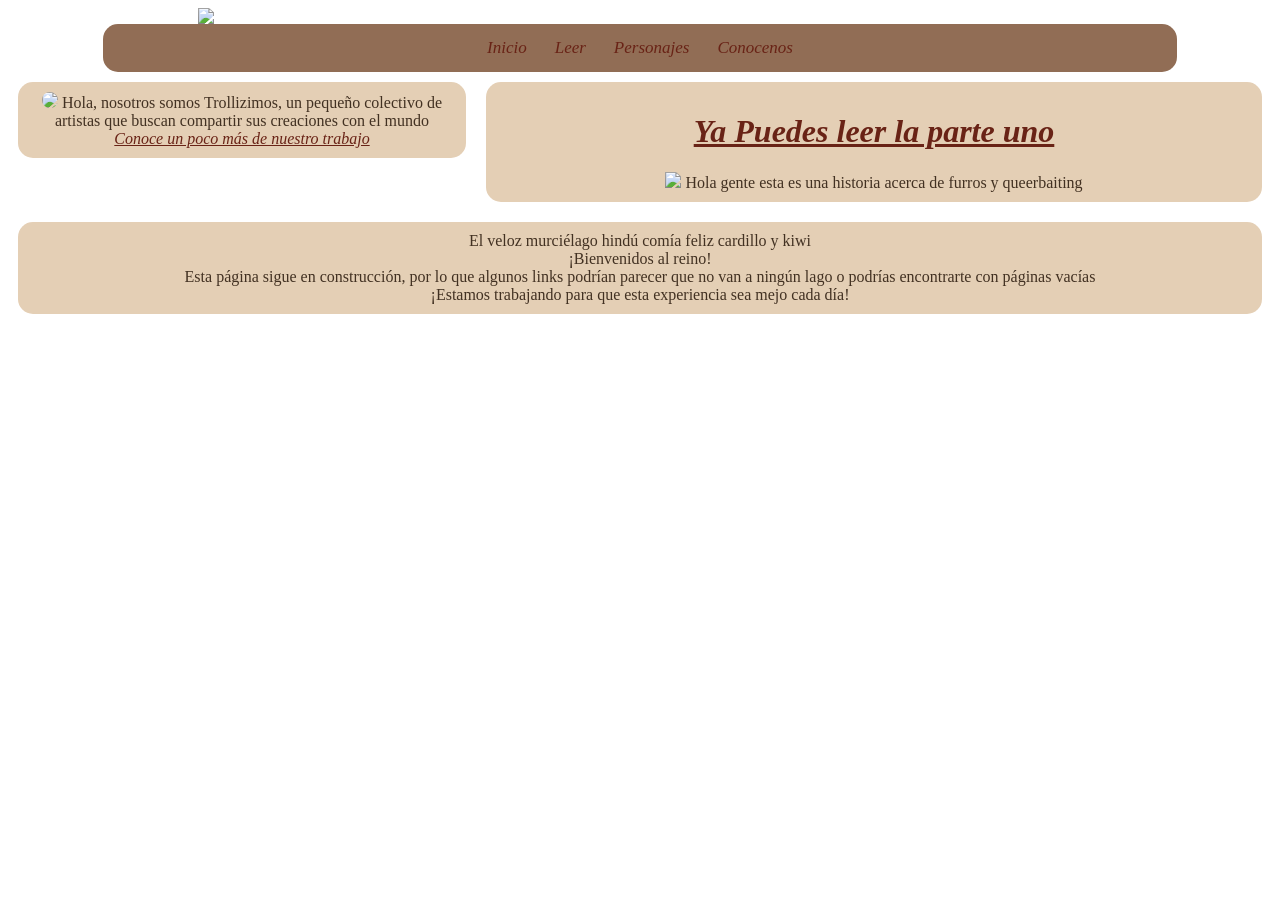
==== index.html @ e4849b6d "Add files via upload" ====
<!DOCTYPE html>
<html>
    <head>
    <meta charset="UTF-8">
    <meta name="viewport" content="width=device-width, initial-scale=1.0">
    <title>Home</title>
    <link rel="stylesheet" href="/style.css">
    </head>

    <body class="fondomain">
        <img src="/assets/Titulobannerprueba.png" class="bannerprinc">

        <div class="navbar">
            <a href="/Index.html"> Inicio </a> 
            <a href="/leer.html"> Leer </a>
            <a href="/personajes.html"> Personajes </a> 
            <a href="/conocenos.html"> Conocenos </a>
        </div>
        
        <div class="cont1">
            <div class="seccion1">
                <img class="logotroll" src="/assets/trollizimoslogo.jpeg">
                Hola, nosotros somos Trollizimos, un pequeño colectivo de artistas que buscan compartir sus creaciones con el mundo
                <br>
                <a href="/conocenos.html">Conoce un poco más de nuestro trabajo</a>
            </div>
            
            <div class="seccion">
                <a href="p1.html"><h1>Ya Puedes leer la parte uno</h1></a>
                
                <img src="/img/previewcap1.png">
                
                Hola gente esta es una historia acerca de furros y queerbaiting
            </div>
            </div>

            <div class="cont1">
            <div class="seccion">
                El veloz murciélago hindú comía feliz cardillo y kiwi
                <br>
                ¡Bienvenidos al reino!
                <br>
                Esta página sigue en construcción, por lo que algunos links podrían parecer que no van a ningún lago o podrías encontrarte con páginas vacías
                <br>
                ¡Estamos trabajando para que esta experiencia sea mejo cada día!
            </div>
            </div>

        </div>

    </body>
</html>
---- style.css ----
@font-face {
    font-family: LibreBaskerville;
    src: url("/fonts/LibreBaskerville-VariableFont_wght.ttf") format("truetype");
    font-style: normal;
    font-weight: 100 700;
}
@font-face {
    font-family: LibreBaskerville;
    src: url("/fonts/LibreBaskerville-Italic-VariableFont_wght.ttf") format("truetype");
    font-style: italic;
}

.fondomain
{
    background-image: url(/img/fondopuertaroja.jpg);
    background-repeat: no-repeat;
    background-attachment: fixed;
    background-size: cover;
}

body
{
    font-family: LibreBaskerville;
    font-style: normal;
    font-weight: 200;
    color:#423122;
}

body a
{
    font-family: LibreBaskerville;
    font-style: italic;
    color: rgb(105, 35, 22);
}

.bannerprinc
{
  max-width: 70%;
  margin:auto;
  justify-content: center;
  position: relative;
  display: flex;
  flex-wrap: wrap;
}

.navbar
{
 width: 85%;
  background-color: #916d55;
  overflow: hidden;
  margin-left: auto;
  margin-right: auto;
  text-align: center;
  display: flex;
  flex-wrap: wrap;
  justify-content: center;
  position: relative;
  border-radius: 15px; 
}

.navbar a
{
    float: left;
    text-align: center;
    padding: 14px;
    text-decoration: none;
    font-size: 17px; 
}

.navbar hover
{
 width: 85%;
  background-color: #6e4534;
  color: #e4cfb5;
}

.navbar .active
{
    background-color:#b37247;   
}

.botonescomic
{
    display: flex;
    flex-wrap: wrap;
    flex-direction: row;
    justify-content: flex-start;
    align-items: flex-start;
    align-content: flex-start;
    width: 60%;
}
.botonescomiccaja
{
    background-color: #e4cfb5;
    color:#423122;
    margin: 10px;
    padding: 10px;
    border-radius: 15px;
    text-align: center;
    width: 30%;
    flex: 2 1 100px;
}
.botonescomic img
{
    justify-content: center;
    width: 50%;
}

img
{
    width: 100%;
    height: auto;
}

.logotroll
{
    border-radius: 50%;
}
/*---------------Yo vs unas flexboxes con texto para las paginas-------------------------*/

.cont1
{
    display: flex;
    flex-wrap: wrap;
    flex-direction: row;
    justify-content: flex-start;
    align-items: flex-start;
    align-content: flex-start;
    width: 100%;
}

.seccion
{
    background-color: #e4cfb5;
    color:#423122;
    margin: 10px;
    padding: 10px;
    border-radius: 15px;
    text-align: center;
    width: 30%;
    flex: 2 1 100px;
}

.seccion1
{
    background-color: #e4cfb5;
    color:#423122;
    margin: 10px;
    padding: 10px;
    border-radius: 15px;
    text-align: center;
    width: 30%;
    flex: 1 1 100px;
}

.seccion2
{
    background-color: #e4cfb5;
    color:#423122;
    margin: 10px;
    padding: 10px;
    border-radius: 15px;
    text-align: center;
    width: 30%;
    flex: 0 1 100px;
    align-self: right;
}

/*------------------------CONTENEDORES PARA PAGINAS DEL COMIC-------------------------*/

.contenedor
{
    background-color: #e4cfb5;
    margin: 15px;
    padding: 15px;
    border-radius: 15px;
    justify-content: center;
    position: relative;
    display: flex;
    flex-wrap: wrap;
    gap: 0;
}

.caja
{
    justify-content: center;
}

.caja img
{
    display:block;
    width: 100%;
    height: auto;
    gap: 0;
}

/*---------------------------TRIGERSSSSS--------------------------*/

.cajatrigger
{
  justify-content: center;
}

.cajatrigger img
{
    display:block;
    width: 100%;
    height: auto;
    gap: 0;

}

.cajatrigger2
{
    justify-content: center;
    display:block;
}

.cajatrigger2 img
{
    display:block;
    width: 100%;
    height: auto;
    gap: 0;
    
}

.cajatrigger2a
{
    justify-content: center;
    display:block;
}

.cajatrigger2a img
{
    display:block;
    width: 100%;
    height: auto;
    gap: 0;
    
}

.cajatrigger2b
{
    justify-content: center;
    display:block;
}

.cajatrigger2b img
{
    display:block;
    width: 100%;
    height: auto;
    gap: 0;
    
}

.cajatrigger3
{
    justify-content: center;
    display:block;
}

.cajatrigger3 img
{
    display:block;
    width: 100%;
    height: auto;
    gap: 0;
    
}
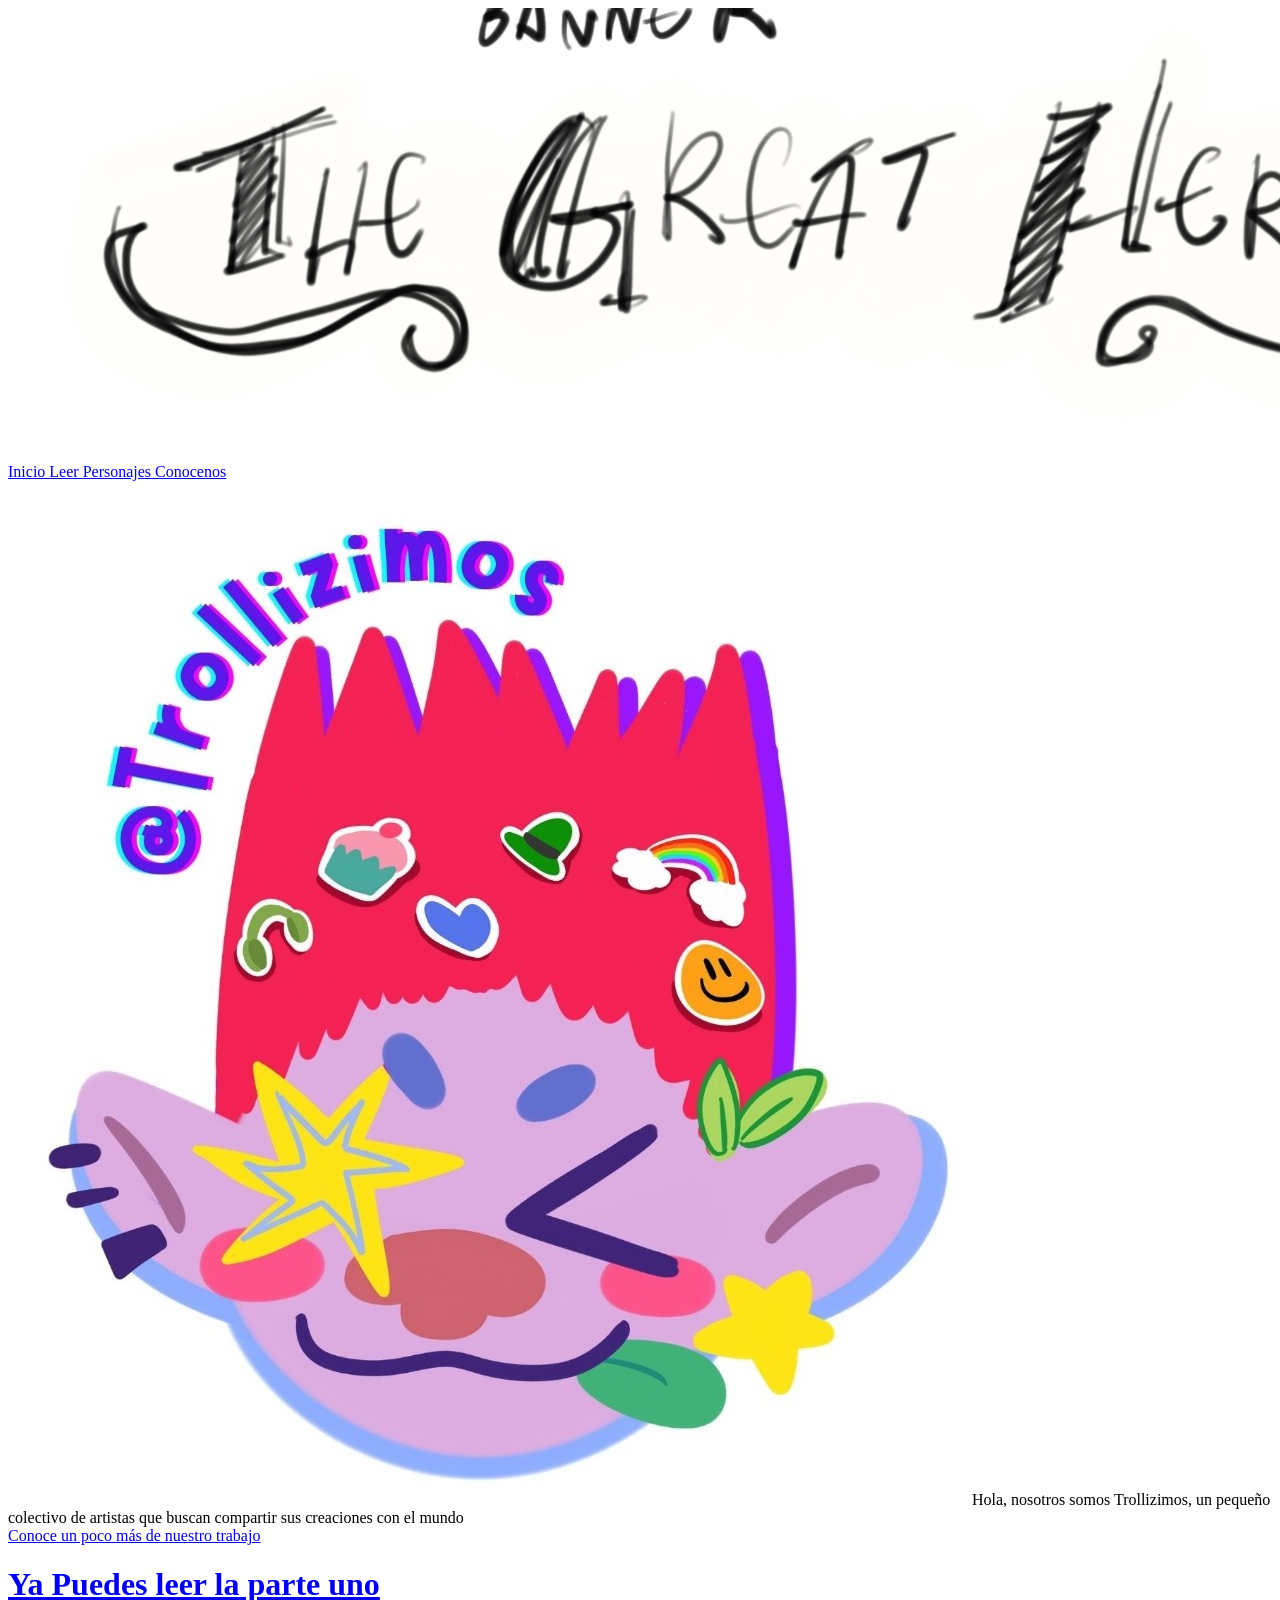
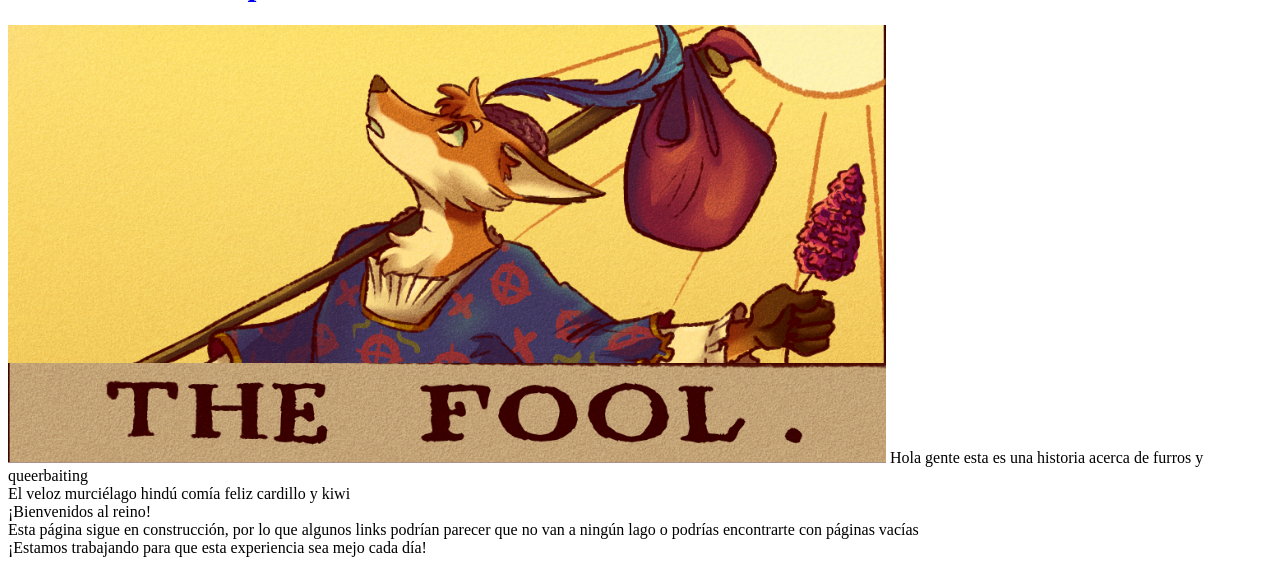
==== commit 76e36c5e: "Update index.html" ====
--- a/index.html
+++ b/index.html
@@ -4,7 +4,7 @@
     <meta charset="UTF-8">
     <meta name="viewport" content="width=device-width, initial-scale=1.0">
     <title>Home</title>
-    <link rel="stylesheet" href="/style.css">
+    <link rel="stylesheet" href="elgranheore/style.css">
     </head>
 
     <body class="fondomain">
@@ -49,4 +49,4 @@
         </div>
 
     </body>
-</html>+</html>
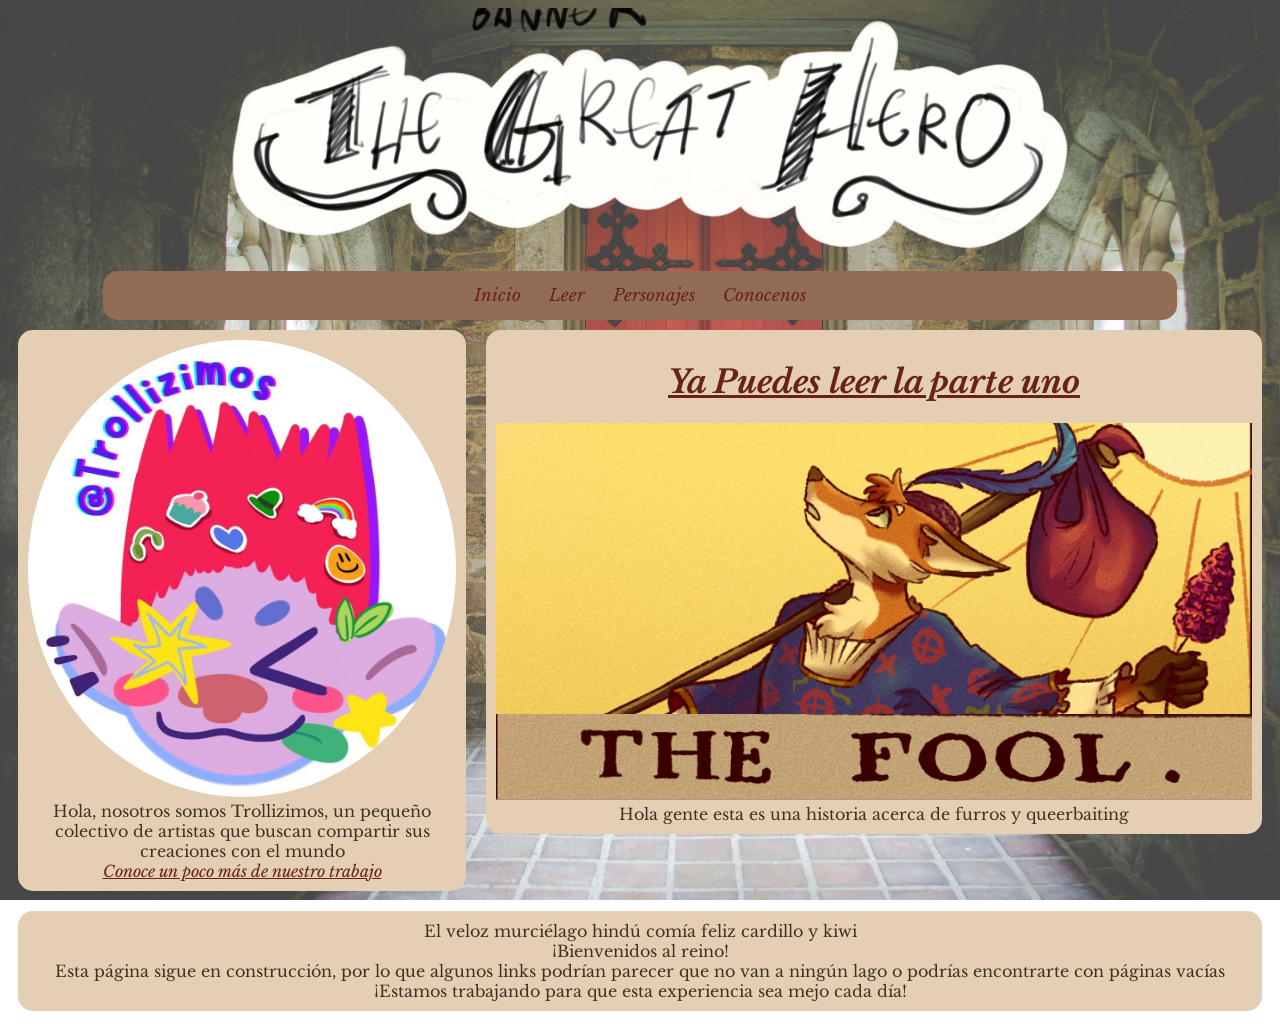
==== commit 0185cd2e: "Update index.html" ====
--- a/index.html
+++ b/index.html
@@ -4,31 +4,31 @@
     <meta charset="UTF-8">
     <meta name="viewport" content="width=device-width, initial-scale=1.0">
     <title>Home</title>
-    <link rel="stylesheet" href="elgranheore/style.css">
+    <link rel="stylesheet" href="https://smutbean.github.io/elgranheroe/style.css">
     </head>
 
     <body class="fondomain">
-        <img src="/assets/Titulobannerprueba.png" class="bannerprinc">
+        <img src="https://smutbean.github.io/elgranheroe/assets/Titulobannerprueba.png" class="bannerprinc">
 
         <div class="navbar">
-            <a href="/Index.html"> Inicio </a> 
-            <a href="/leer.html"> Leer </a>
-            <a href="/personajes.html"> Personajes </a> 
-            <a href="/conocenos.html"> Conocenos </a>
+            <a href="https://smutbean.github.io/elgranheroe/Index.html"> Inicio </a> 
+            <a href="https://smutbean.github.io/elgranheroe/leer.html"> Leer </a>
+            <a href="https://smutbean.github.io/elgranheroe/personajes.html"> Personajes </a> 
+            <a href="https://smutbean.github.io/elgranheroe/conocenos.html"> Conocenos </a>
         </div>
         
         <div class="cont1">
             <div class="seccion1">
-                <img class="logotroll" src="/assets/trollizimoslogo.jpeg">
+                <img class="logotroll" src="https://smutbean.github.io/elgranheroe/assets/trollizimoslogo.jpeg">
                 Hola, nosotros somos Trollizimos, un pequeño colectivo de artistas que buscan compartir sus creaciones con el mundo
                 <br>
-                <a href="/conocenos.html">Conoce un poco más de nuestro trabajo</a>
+                <a href="https://smutbean.github.io/elgranheroe/conocenos.html">Conoce un poco más de nuestro trabajo</a>
             </div>
             
             <div class="seccion">
-                <a href="p1.html"><h1>Ya Puedes leer la parte uno</h1></a>
+                <a href="https://smutbean.github.io/elgranheroe/p1.html"><h1>Ya Puedes leer la parte uno</h1></a>
                 
-                <img src="/img/previewcap1.png">
+                <img src="https://smutbean.github.io/elgranheroe/img/previewcap1.png">
                 
                 Hola gente esta es una historia acerca de furros y queerbaiting
             </div>
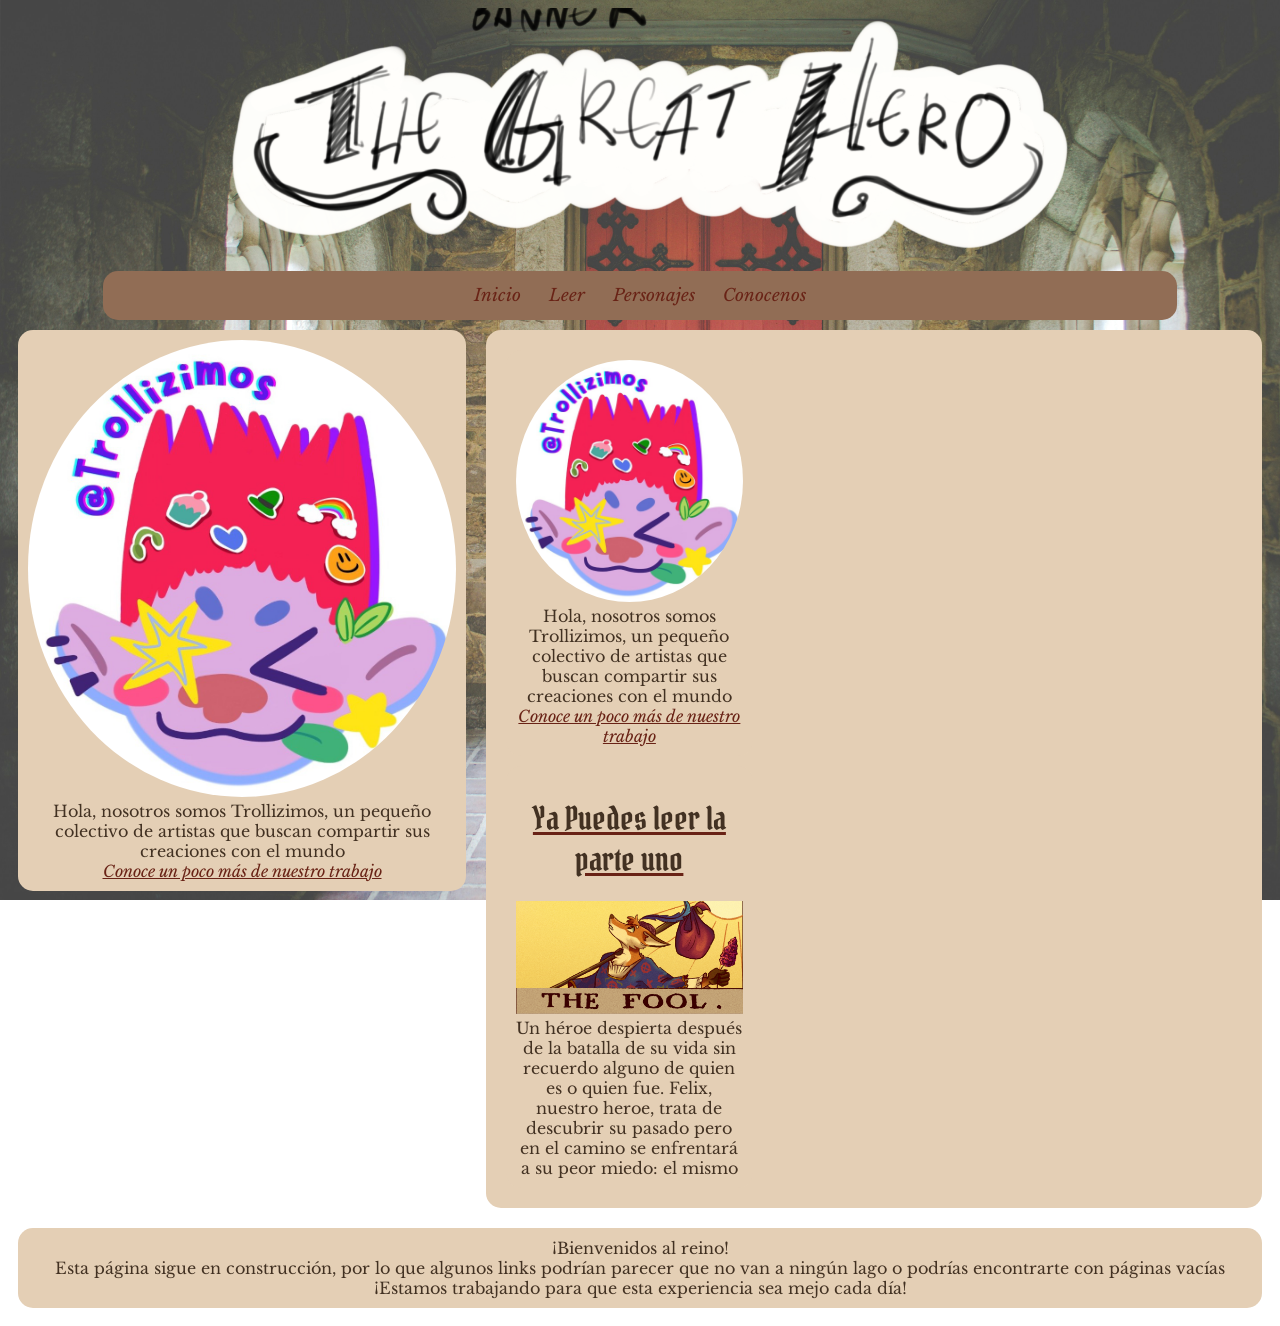
==== commit 1d97d4d4: "Update index.html Changed the text and addeds a chapter decription" ====
--- a/index.html
+++ b/index.html
@@ -26,18 +26,30 @@
             </div>
             
             <div class="seccion">
-                <a href="https://smutbean.github.io/elgranheroe/p1.html"><h1>Ya Puedes leer la parte uno</h1></a>
+                <div class="seccion1">
+                <img class="logotroll" src="https://smutbean.github.io/elgranheroe/assets/trollizimoslogo.jpeg">
+                Hola, nosotros somos Trollizimos, un pequeño colectivo de artistas que buscan compartir sus creaciones con el mundo
+                <br>
+                <a href="https://smutbean.github.io/elgranheroe/conocenos.html">Conoce un poco más de nuestro trabajo</a>
+            </div>
+            
+            <div class="seccion">
+                <a href="p1.html"><h1>Ya Puedes leer la parte uno</h1></a>
                 
                 <img src="https://smutbean.github.io/elgranheroe/img/previewcap1.png">
                 
-                Hola gente esta es una historia acerca de furros y queerbaiting
+                Un héroe despierta después de la batalla de su
+vida sin recuerdo alguno de quien es o quien
+fue. Felix, nuestro heroe, trata de descubrir su
+pasado pero en el camino se enfrentará a su
+peor miedo: 
+
+el mismo
             </div>
             </div>
 
             <div class="cont1">
             <div class="seccion">
-                El veloz murciélago hindú comía feliz cardillo y kiwi
-                <br>
                 ¡Bienvenidos al reino!
                 <br>
                 Esta página sigue en construcción, por lo que algunos links podrían parecer que no van a ningún lago o podrías encontrarte con páginas vacías
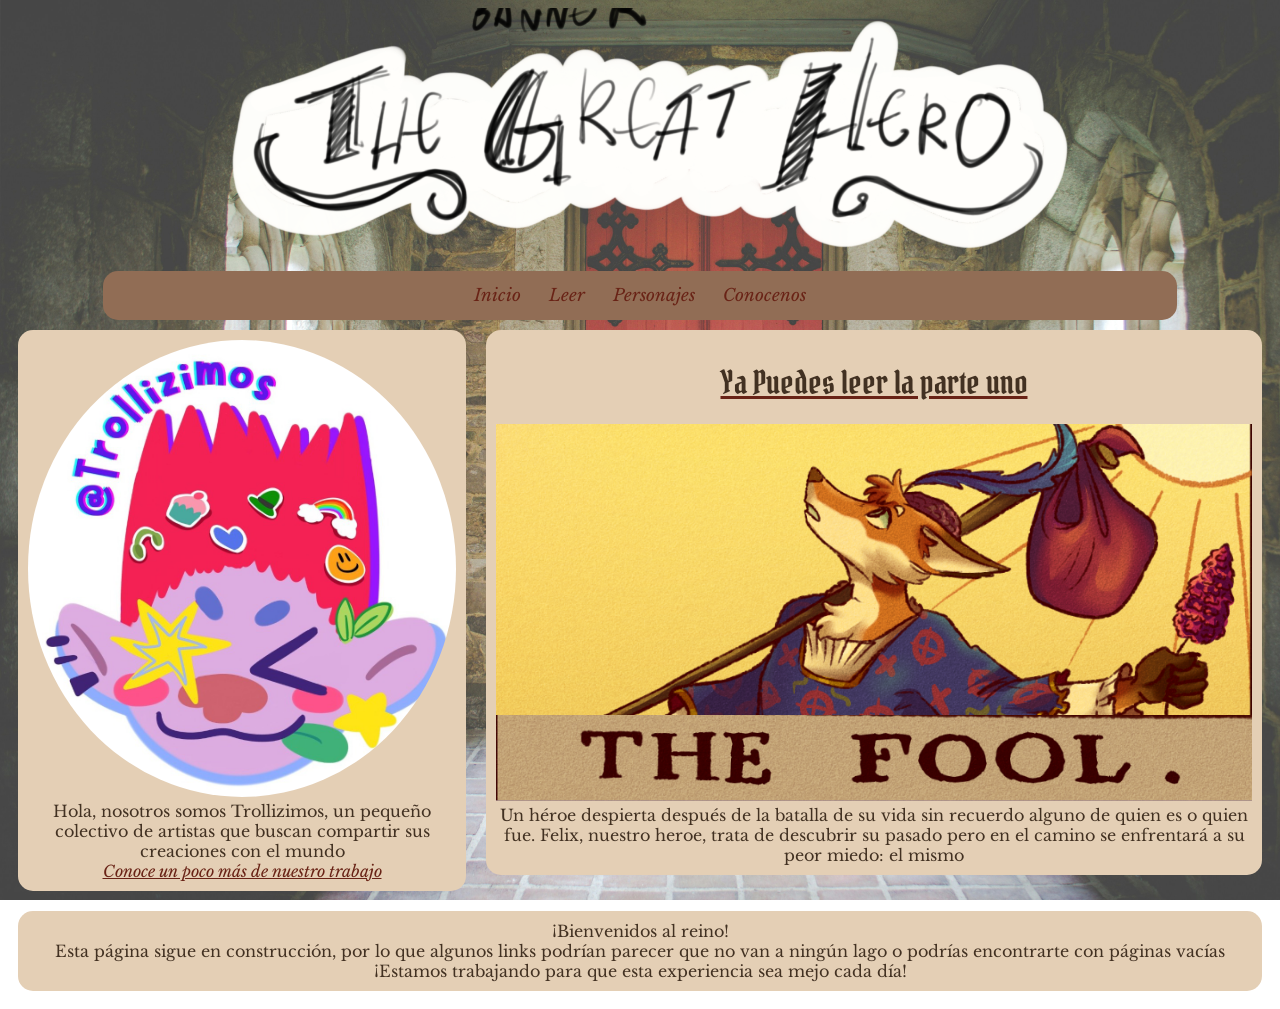
==== commit e3b6aac8: "Update index.html made a mistake and added an extra text box I didnt mean to add" ====
--- a/index.html
+++ b/index.html
@@ -24,15 +24,6 @@
                 <br>
                 <a href="https://smutbean.github.io/elgranheroe/conocenos.html">Conoce un poco más de nuestro trabajo</a>
             </div>
-            
-            <div class="seccion">
-                <div class="seccion1">
-                <img class="logotroll" src="https://smutbean.github.io/elgranheroe/assets/trollizimoslogo.jpeg">
-                Hola, nosotros somos Trollizimos, un pequeño colectivo de artistas que buscan compartir sus creaciones con el mundo
-                <br>
-                <a href="https://smutbean.github.io/elgranheroe/conocenos.html">Conoce un poco más de nuestro trabajo</a>
-            </div>
-            
             <div class="seccion">
                 <a href="p1.html"><h1>Ya Puedes leer la parte uno</h1></a>
                 
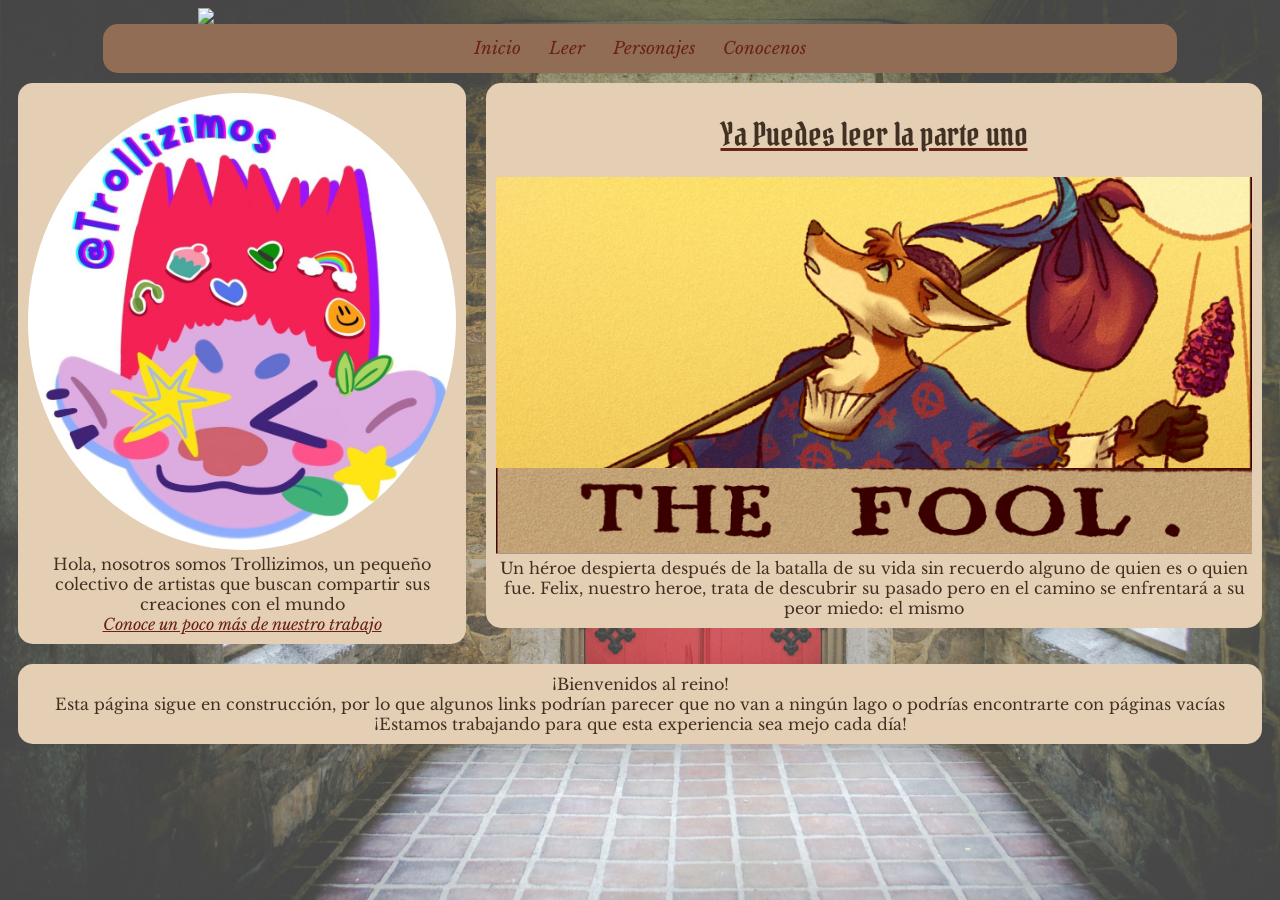
==== commit 60326713: "Update index.html" ====
--- a/index.html
+++ b/index.html
@@ -8,10 +8,10 @@
     </head>
 
     <body class="fondomain">
-        <img src="https://smutbean.github.io/elgranheroe/assets/Titulobannerprueba.png" class="bannerprinc">
+        <img src="https://smutbean.github.io/elgranheroe/assets/GranHeroeBanner.png" class="bannerprinc">
 
         <div class="navbar">
-            <a href="https://smutbean.github.io/elgranheroe/Index.html"> Inicio </a> 
+            <a href="https://smutbean.github.io/elgranheroe/index.html"> Inicio </a> 
             <a href="https://smutbean.github.io/elgranheroe/leer.html"> Leer </a>
             <a href="https://smutbean.github.io/elgranheroe/personajes.html"> Personajes </a> 
             <a href="https://smutbean.github.io/elgranheroe/conocenos.html"> Conocenos </a>
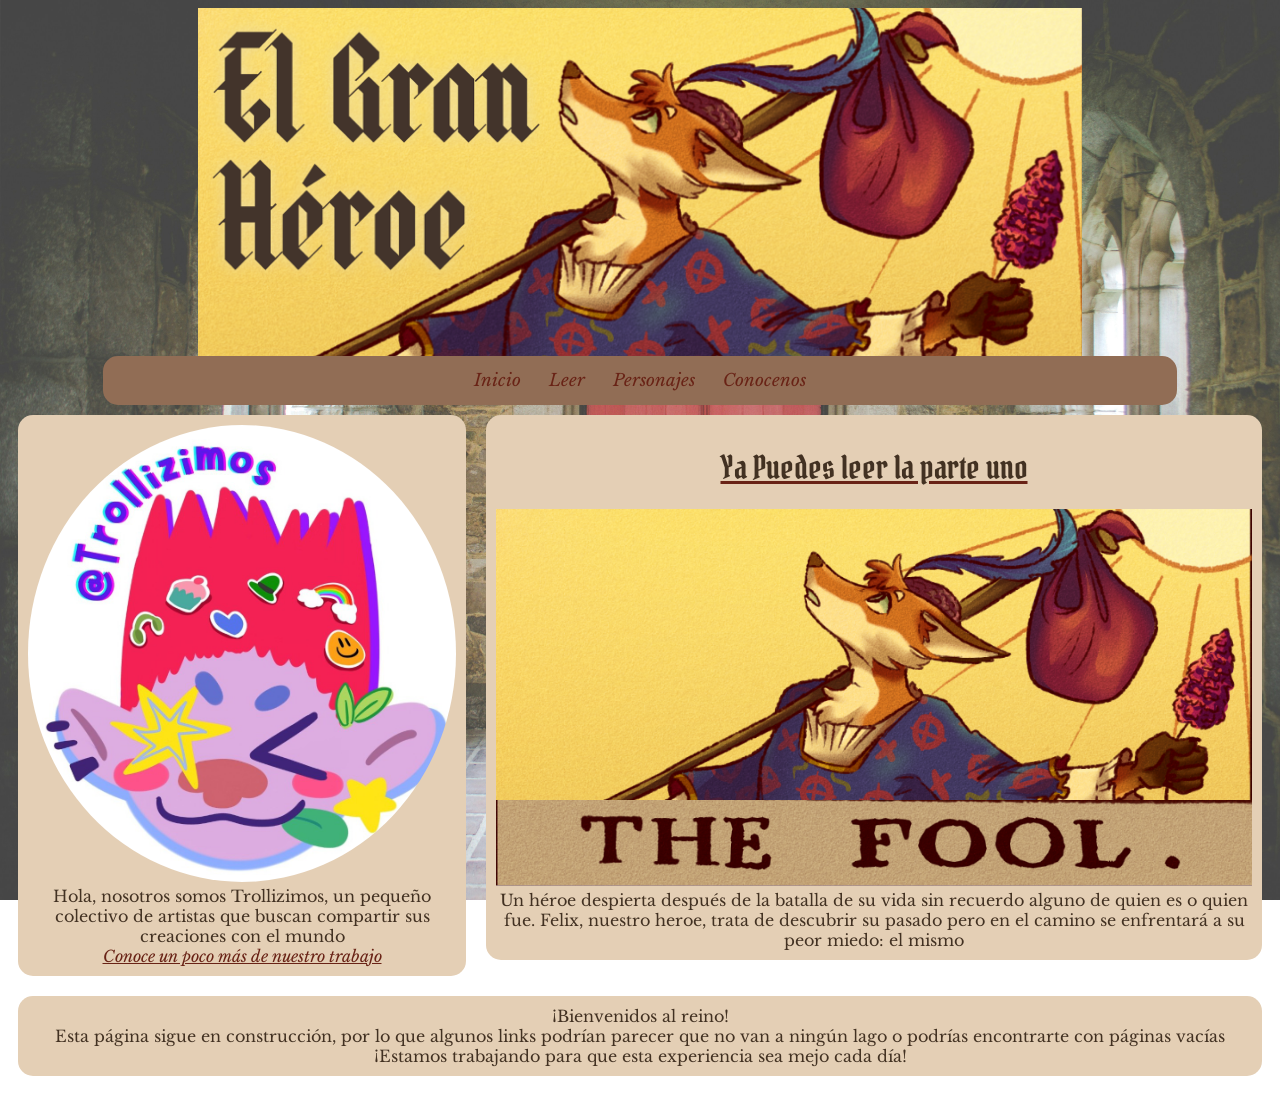
==== commit 12784905: "Update index.html" ====
--- a/index.html
+++ b/index.html
@@ -8,7 +8,7 @@
     </head>
 
     <body class="fondomain">
-        <img src="https://smutbean.github.io/elgranheroe/assets/GranHeroeBanner.png" class="bannerprinc">
+        <img src="https://smutbean.github.io/elgranheroe/assets/GranHeoreBanner.png" class="bannerprinc">
 
         <div class="navbar">
             <a href="https://smutbean.github.io/elgranheroe/index.html"> Inicio </a> 
